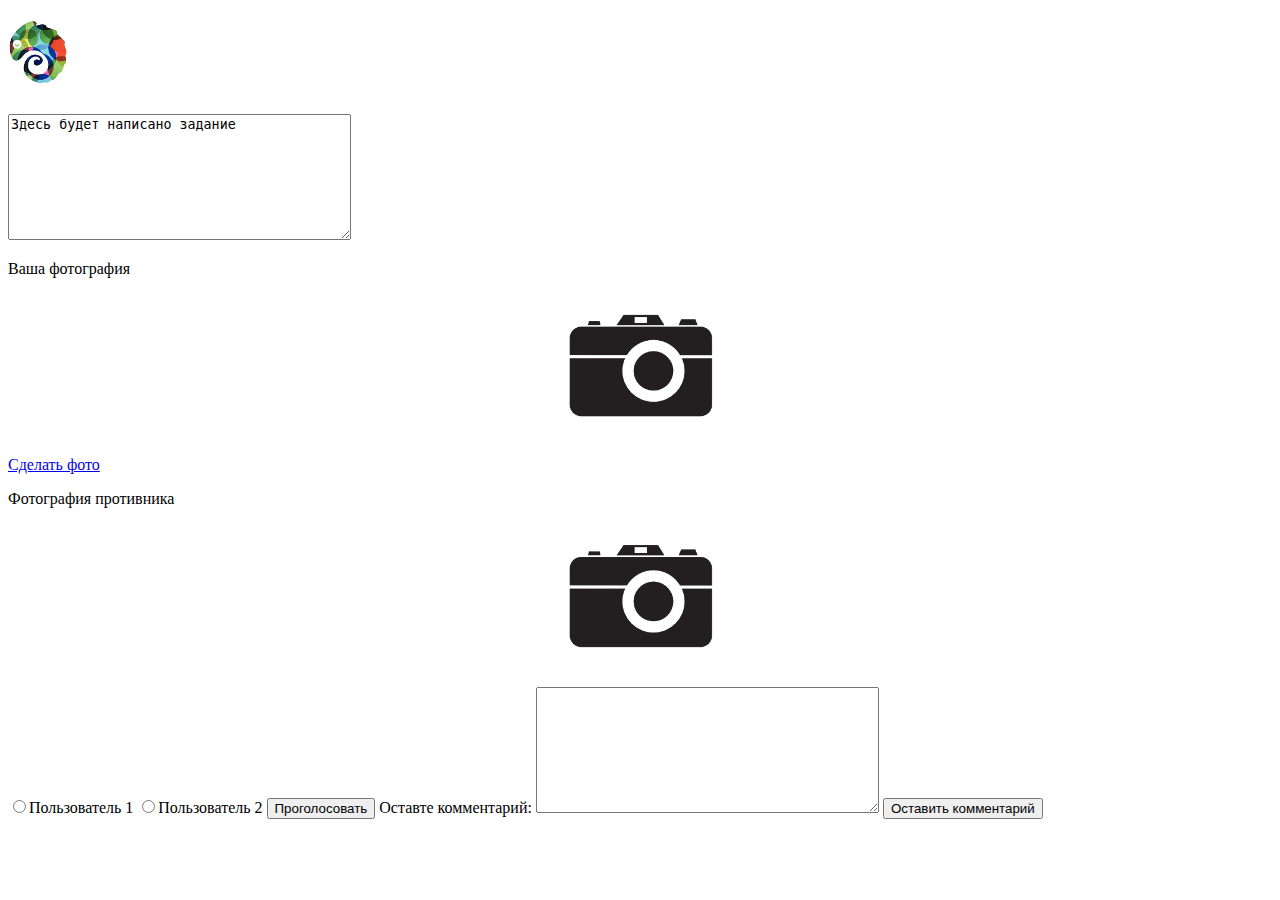
==== TizenSocial/duel.html @ 1bf7eb44 "first commit cha" ====
<!DOCTYPE html>
<html>
<head>
<title>Chameleon</title>
<script type="text/javascript" src="./js/duel.js"></script>
</head>
<body>
    <div data-role="page" id="six" >
        <div data-role="header" data-theme="a">
            <h1>
				<img src="css/images/cha.png" width="60" />
			</h1>
        </div><!-- /header -->

        <div data-role="content">
        <textarea cols="40" rows="8" name="textarea" id="zadanie">Здесь будет написано задание</textarea>
        
        	<p><label>Ваша фотография</label></p>
        	<p align=center>
        		<img src="css/images/default.png" width="160" />
        	</p>
        	<a href="photo.html" class="ui-btn">Сделать фото</a>
        	<p><label>Фотография противника</label></p>
        	<p align=center>
        		<img src="css/images/default.png" width="160" />
        	</p>
					<label><input name="rate" type="radio" value="user1" id="rbut1" >Пользователь 1</label>
    				<label><input name="rate" type="radio" value="user2" id="rbut2" >Пользователь 2</label>
    				<button  id="but1" onclick="submitRating()">Проголосовать</button>	
					<label for="textarea">Оставте комментарий:</label>
					<textarea cols="40" rows="8" name="textarea" id="textarea"></textarea>
					<button  id="but2" onclick="submitComment()">Оставить комментарий</button>				
					<ul data-role="listview" data-inset="true" id="comments"></ul>
        </div><!-- /content -->
        
			
        <div data-role="footer" data-id="fool" data-position="fixed" data-tap-toggle="false" >
            <h4></h4>
        </div><!-- /footer -->
    </div><!-- /page -->
</body>
</html>
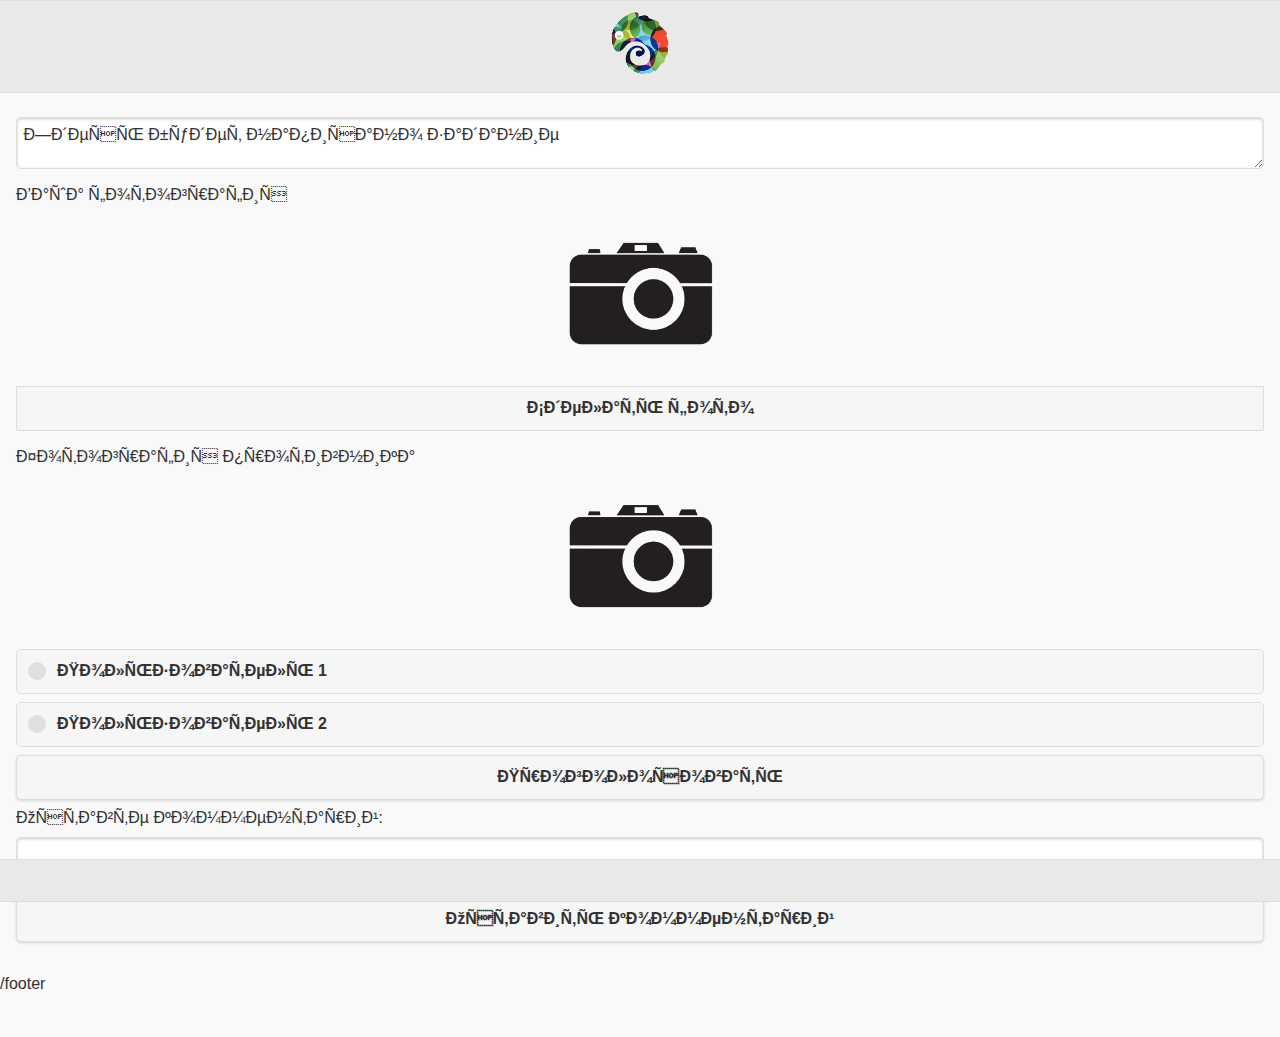
==== commit c686e9a6: "second" ====
--- a/TizenSocial/duel.html
+++ b/TizenSocial/duel.html
@@ -2,6 +2,10 @@
 <html>
 <head>
 <title>Chameleon</title>
+<style type="text/css" media="screen">@import "css/jquery.mobile-1.4.5.min.css";</style>        
+<style type="text/css" media="screen">@import "css/style.css";</style>		
+<script src="js/jquery-2.0.0.min.js"></script>		
+<script src="js/jquery.mobile-1.4.5.min.js" type="application/x-javascript" charset="utf-8"></script>
 <script type="text/javascript" src="./js/duel.js"></script>
 </head>
 <body>
@@ -36,7 +40,9 @@
 			
         <div data-role="footer" data-id="fool" data-position="fixed" data-tap-toggle="false" >
             <h4></h4>
-        </div><!-- /footer -->
+        </div>/footer
     </div><!-- /page -->
+    
+    
 </body>
 </html>